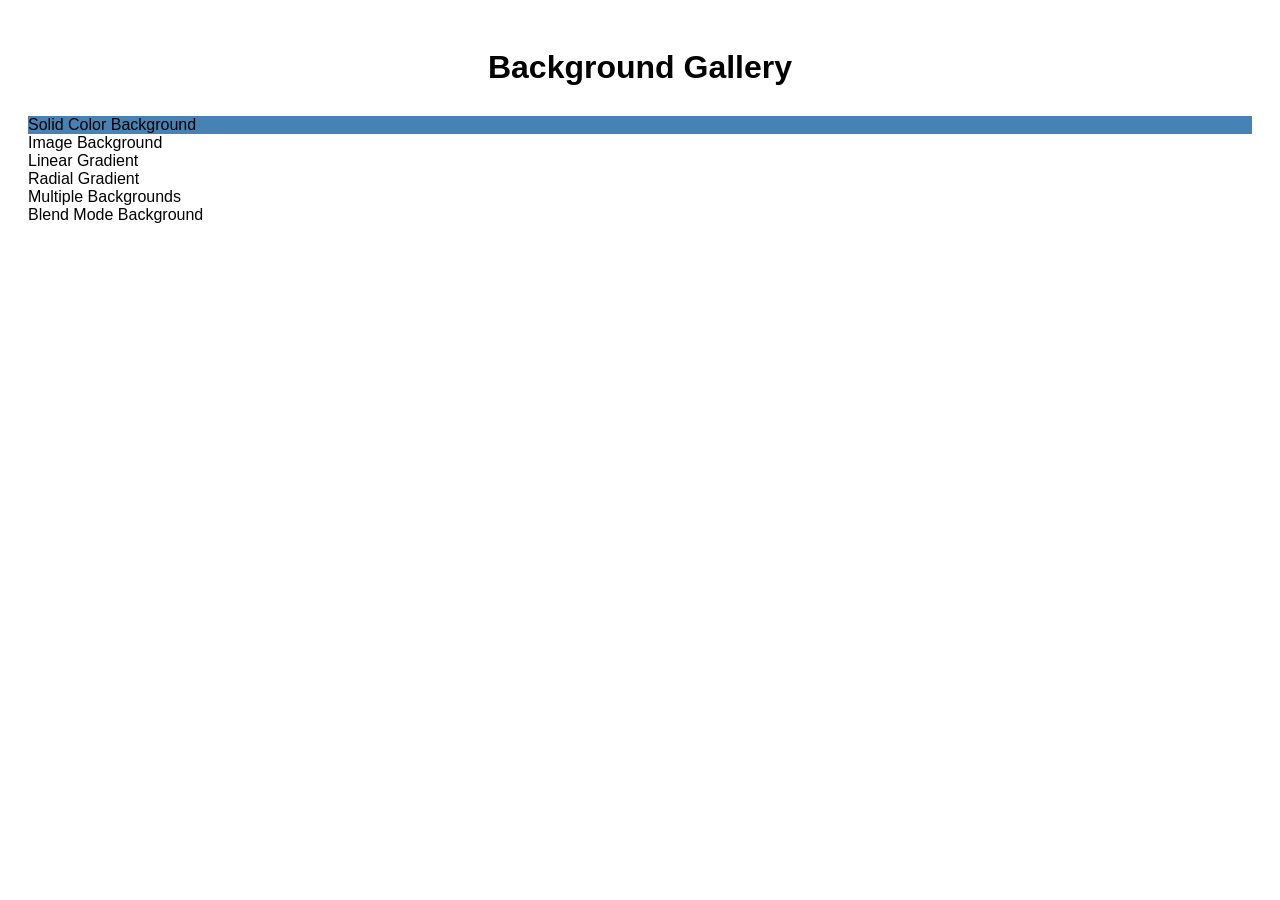
==== exercises/backgrounds.html @ 8f8758dd "Add Task 3 - Background Gallery" ====
<!DOCTYPE html>
<html>

<head>

<title>Background Gallery</title>

<link rel="stylesheet" href="../styles/effects.css">

</head>

<body>

<h1>Background Gallery</h1>

<div class="box solid">
Solid Color Background
</div>

<div class="box image">
Image Background
</div>

<div class="box linear">
Linear Gradient
</div>

<div class="box radial">
Radial Gradient
</div>

<div class="box multiple">
Multiple Backgrounds
</div>

<div class="box blend">
Blend Mode Background
</div>

</body>

</html>
---- styles/effects.css ----
body{
font-family:Arial;
padding:20px;
}

h1{
text-align:center;
margin-bottom:30px;
}

.bg{
width:300px;
height:200px;
margin:20px auto;
display:flex;
align-items:center;
justify-content:center;
color:white;
font-weight:bold;
}

.solid{
background-color:steelblue;
}

.image-repeat{
background-image:url("../images/backgrounds/bg1.jpg");
background-repeat:repeat;
background-size:100px;
}

.linear-gradient{
background:linear-gradient(to right, red, orange, yellow);
}

.radial-gradient{
background:radial-gradient(circle, purple, black);
}

.multiple-bg{
background-image:url("../images/backgrounds/bg2.jpg"), url("../images/backgrounds/bg3.jpg");
background-size:150px, cover;
background-repeat:no-repeat, no-repeat;
background-position:left top, center;
}

.blend-mode{
background-image:url("../images/backgrounds/bg1.jpg");
background-color:rgba(0,0,0,0.5);
background-blend-mode:multiply;
}
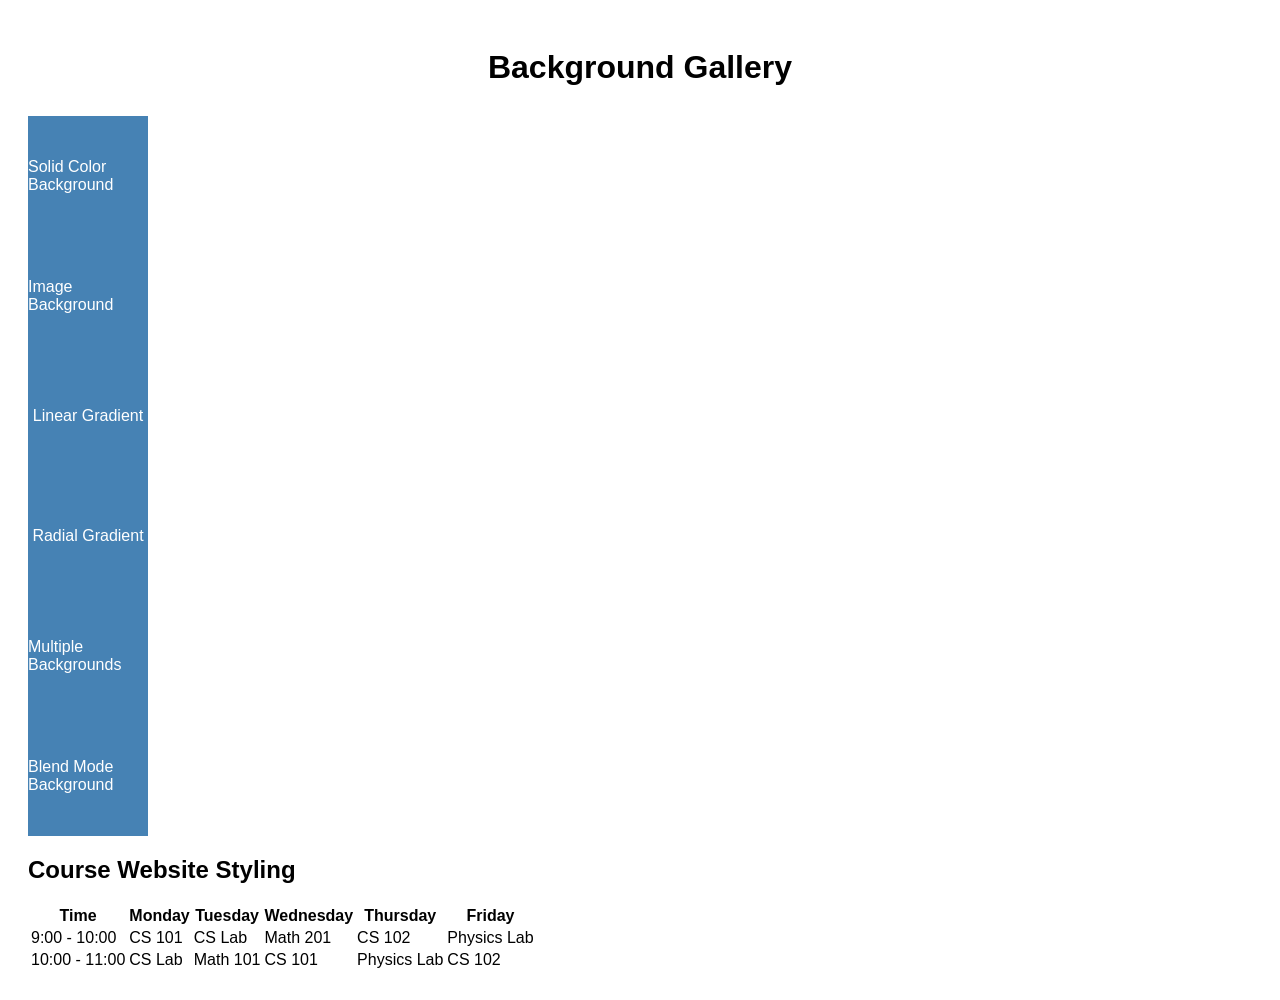
==== commit efe26919: "Task 13: GitHub Pages enhancement and final polish" ====
--- a/exercises/backgrounds.html
+++ b/exercises/backgrounds.html
@@ -39,4 +39,38 @@
 
 </body>
 
-</html>+</html>
+<!-- 12 -->
+<h2>Course Website Styling</h2>
+
+<table class="course-table">
+    <thead>
+        <tr>
+            <th>Time</th>
+            <th>Monday</th>
+            <th>Tuesday</th>
+            <th>Wednesday</th>
+            <th>Thursday</th>
+            <th>Friday</th>
+        </tr>
+    </thead>
+    <tbody>
+        <tr>
+            <td>9:00 - 10:00</td>
+            <td class="theory">CS 101</td>
+            <td class="lab">CS Lab</td>
+            <td class="theory">Math 201</td>
+            <td class="theory">CS 102</td>
+            <td class="lab">Physics Lab</td>
+        </tr>
+        <tr>
+            <td>10:00 - 11:00</td>
+            <td class="lab">CS Lab</td>
+            <td class="theory">Math 101</td>
+            <td class="theory">CS 101</td>
+            <td class="lab">Physics Lab</td>
+            <td class="theory">CS 102</td>
+        </tr>
+        <!-- Add more rows as needed -->
+    </tbody>
+</table>
--- a/styles/effects.css
+++ b/styles/effects.css
@@ -49,3 +49,97 @@
 background-color:rgba(0,0,0,0.5);
 background-blend-mode:multiply;
 }
+.transform-gallery{
+display:flex;
+gap:20px;
+justify-content:center;
+margin-top:20px;
+flex-wrap:wrap;
+}
+
+.box{
+width:120px;
+height:120px;
+background:steelblue;
+color:white;
+display:flex;
+align-items:center;
+justify-content:center;
+transition:0.4s;
+}
+
+.rotate:hover{
+transform:rotate(45deg);
+}
+
+.scale:hover{
+transform:scale(1.3);
+}
+
+.translate:hover{
+transform:translate(20px,20px);
+}
+
+.origin{
+transform-origin:top left;
+}
+
+.origin:hover{
+transform:rotate(45deg);
+}
+
+.combo:hover{
+transform:rotate(20deg) scale(1.2) translateY(-10px);
+}
+.advanced-effects{
+text-align:center;
+margin-top:30px;
+}
+
+.gradient-text{
+font-size:30px;
+background:linear-gradient(to right, red, orange, blue);
+-webkit-background-clip:text;
+color:transparent;
+}
+
+.shadow-box{
+width:200px;
+margin:20px auto;
+padding:20px;
+background:white;
+box-shadow:0 0 15px rgba(0,0,0,0.5);
+}
+
+.loading{
+width:50px;
+height:50px;
+border:6px solid lightgray;
+border-top:6px solid steelblue;
+border-radius:50%;
+margin:20px auto;
+animation:spin 1s linear infinite;
+}
+
+@keyframes spin{
+0%{transform:rotate(0deg);}
+100%{transform:rotate(360deg);}
+}
+
+.clip-text{
+font-size:28px;
+font-weight:bold;
+background:url("../images/backgrounds/bg1.jpg");
+background-size:cover;
+-webkit-background-clip:text;
+color:transparent;
+margin:20px;
+}
+
+.custom-check input{
+margin-right:8px;
+}
+
+.custom-radio input{
+margin-right:8px;
+}
